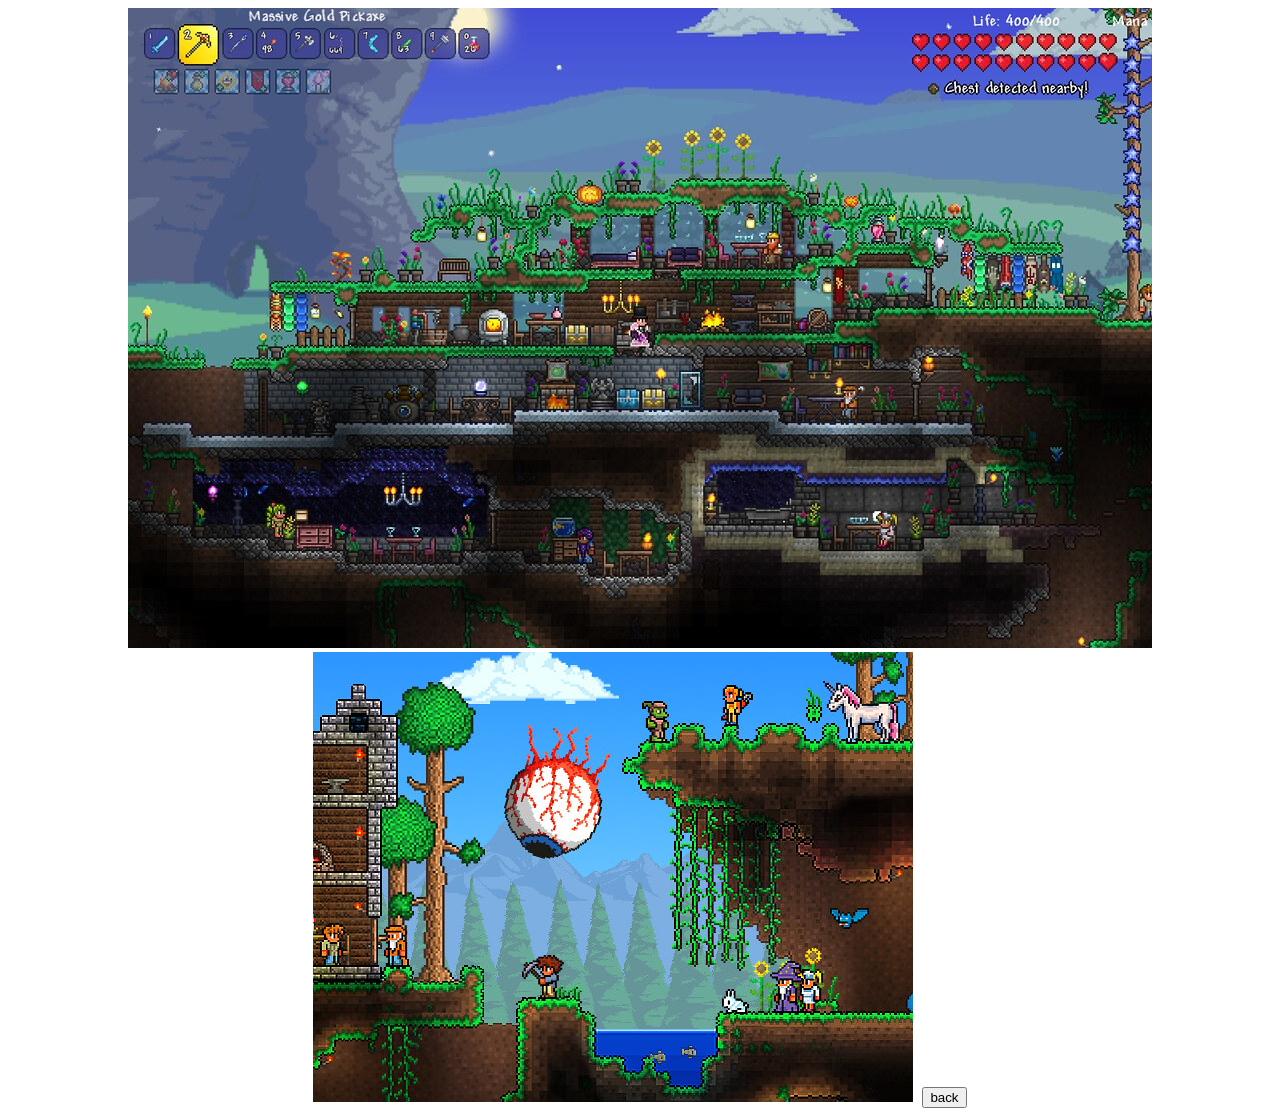
==== photos.html @ 4712819e "added photos" ====
<!DOCTYPE html>
<html lang="en">
<head>
    <meta charset="UTF-8">
    <meta name="viewport" content="width=device-width, initial-scale=1.0">
    <title>Images</title>
    <link rel="stylesheet" href="style.css">
</head>
<body>
    <img src="img/t1.jpg">
    <img src="img/t2.jpg">
    <img sec="img/t3.jpg">
    <a href="index.html"><input type="button" value="back"></a>
</body>
</html>
---- style.css ----
body{
    text-align: center;
    font-family: 'Trebuchet MS', 'Lucida Sans Unicode', 'Lucida Grande', 'Lucida Sans', Arial, sans-serif;
}

div{
    margin-bottom: 20px;
}
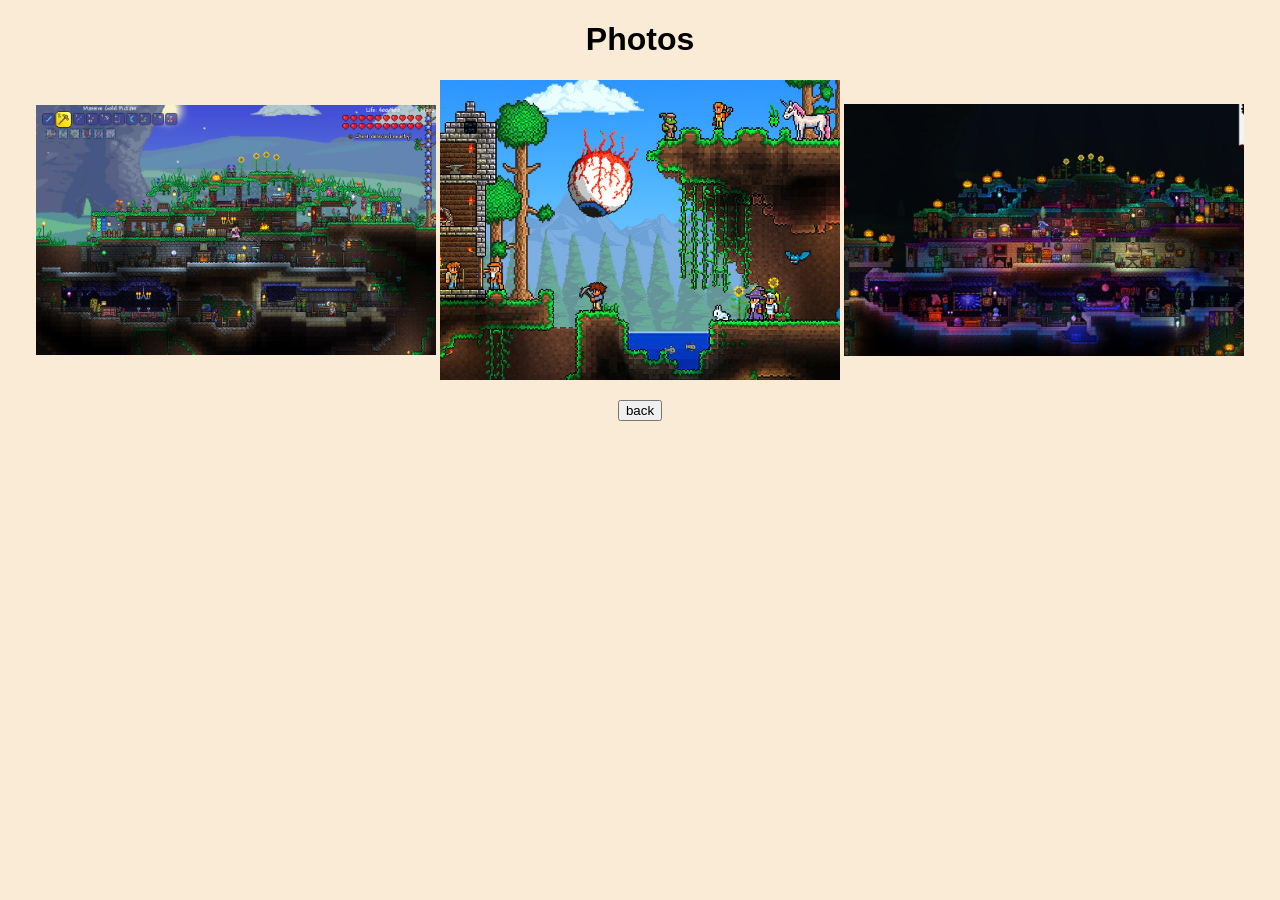
==== commit cde0a1b8: "styled website" ====
--- a/photos.html
+++ b/photos.html
@@ -7,9 +7,16 @@
     <link rel="stylesheet" href="style.css">
 </head>
 <body>
-    <img src="img/t1.jpg">
-    <img src="img/t2.jpg">
-    <img sec="img/t3.jpg">
-    <a href="index.html"><input type="button" value="back"></a>
+    <h1>Photos</h1>
+    <div class="photos">
+        <div class="images">
+            <img src="img/t1.jpg">
+            <img src="img/t2.jpg">
+            <img src="img/t3.jpg">
+        </div>
+    
+        <a href="index.html"><input type="button" value="back"></a>
+    </div>
+    
 </body>
 </html>
--- a/style.css
+++ b/style.css
@@ -1,8 +1,40 @@
 body{
     text-align: center;
     font-family: 'Trebuchet MS', 'Lucida Sans Unicode', 'Lucida Grande', 'Lucida Sans', Arial, sans-serif;
+    background-color: antiquewhite;
 }
 
 div{
     margin-bottom: 20px;
+}
+
+a{
+    background-color: azure;
+    color:black;
+    border-radius:5%;
+}
+
+img{
+    width:400px;
+    display:inline-block;
+}
+
+.images{
+    display: flex;
+    flex-direction: row;
+    justify-content: center;
+    align-items: center;
+    gap: 4px;
+}
+
+.photos{
+    margin:auto;
+}
+
+.container{
+    position: absolute;
+    left: 50%;
+    top: 50%;
+    -webkit-transform: translate(-50%, -50%);
+    transform: translate(-50%, -50%);
 }
